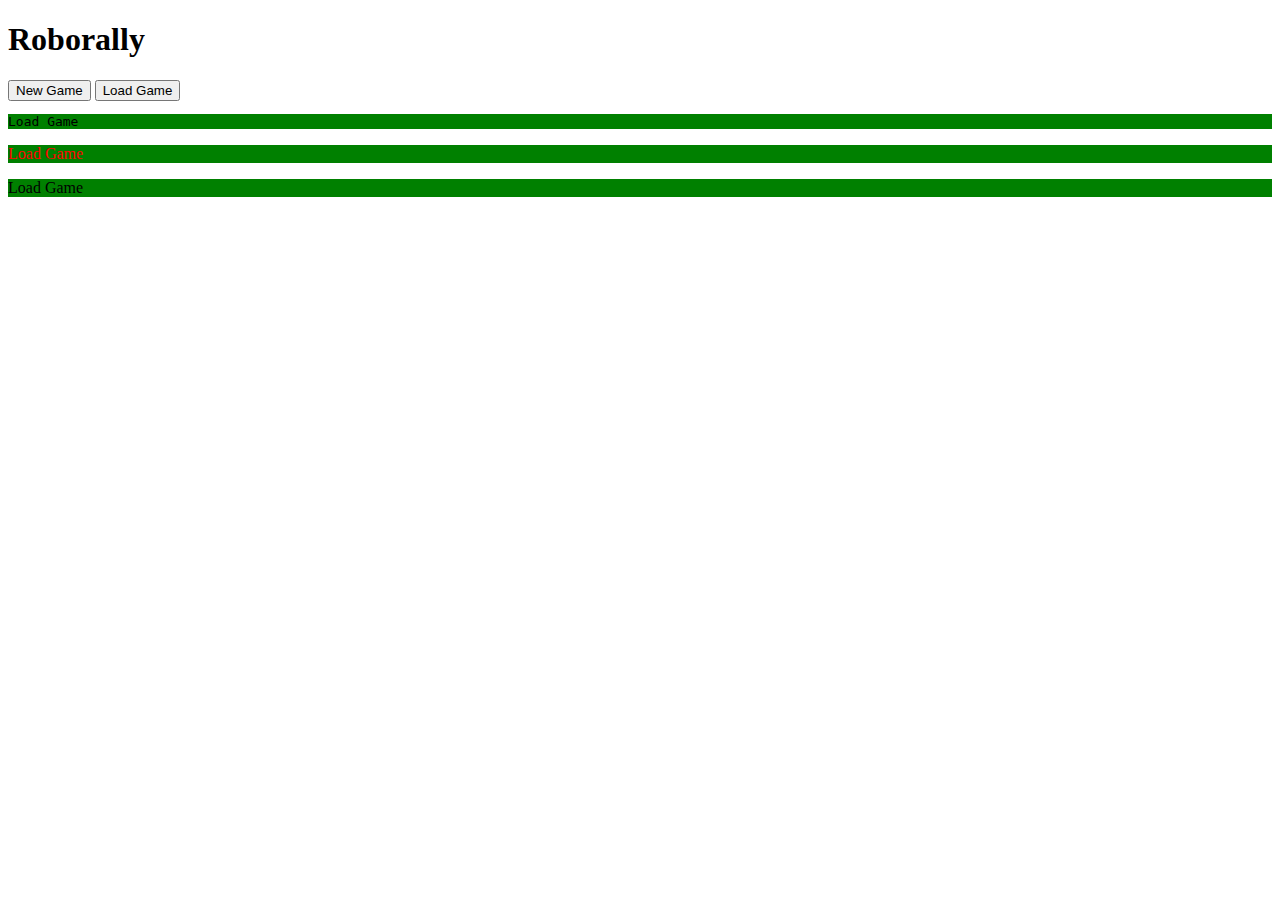
==== client/index.html @ a9de8040 "client" ====
<!doctype html>
<html lang="en">
<head>
    <meta charset="UTF-8">
    <meta name="viewport"
          content="width=device-width, user-scalable=no, initial-scale=1.0, maximum-scale=1.0, minimum-scale=1.0">
    <meta http-equiv="X-UA-Compatible" content="ie=edge">
    <title>Roborally</title>
    <style>
        .myBtn {
            background-color: green;
        }
    </style>
</head>
<body>
<h1 id="ourTitle">Roborally</h1>
<div id="gameboard">
</div>

<button id="newGameBtn" onclick="newGame()">New Game</button>
<button id="loadGameBtn" onclick="loadGame()">Load Game</button>


<p style="font-family: monospace" class="myBtn">Load Game</p>
<p style="color:red" class="myBtn">Load Game</p>
<p class="myBtn">Load Game</p>

</body>

<script>
    const title = document.getElementById("ourTitle");
    let i = 1;

    function setup() {

    }

    function titleFn() {
        i++;
        title.textContent = "Group " + i + " is the best";
    }

    setInterval(titleFn, 1000)


    function loadGame() {
        console.log("loading game")
    }

    let gameboard = document.getElementById("gameboard")
    function newGame() {
        console.log("starting new game")
        const gameboard = debugGetBoards()


    }

    function debugGetBoards() {
        return {
            "boardName": "Example Board",
            "width": 3,
            "height": 3,
            "board": [["we", "e", "e"],
                ["e", "bbe", "wse"],
                ["e", "c1", "e"]]
        }
    }
</script>
</html>
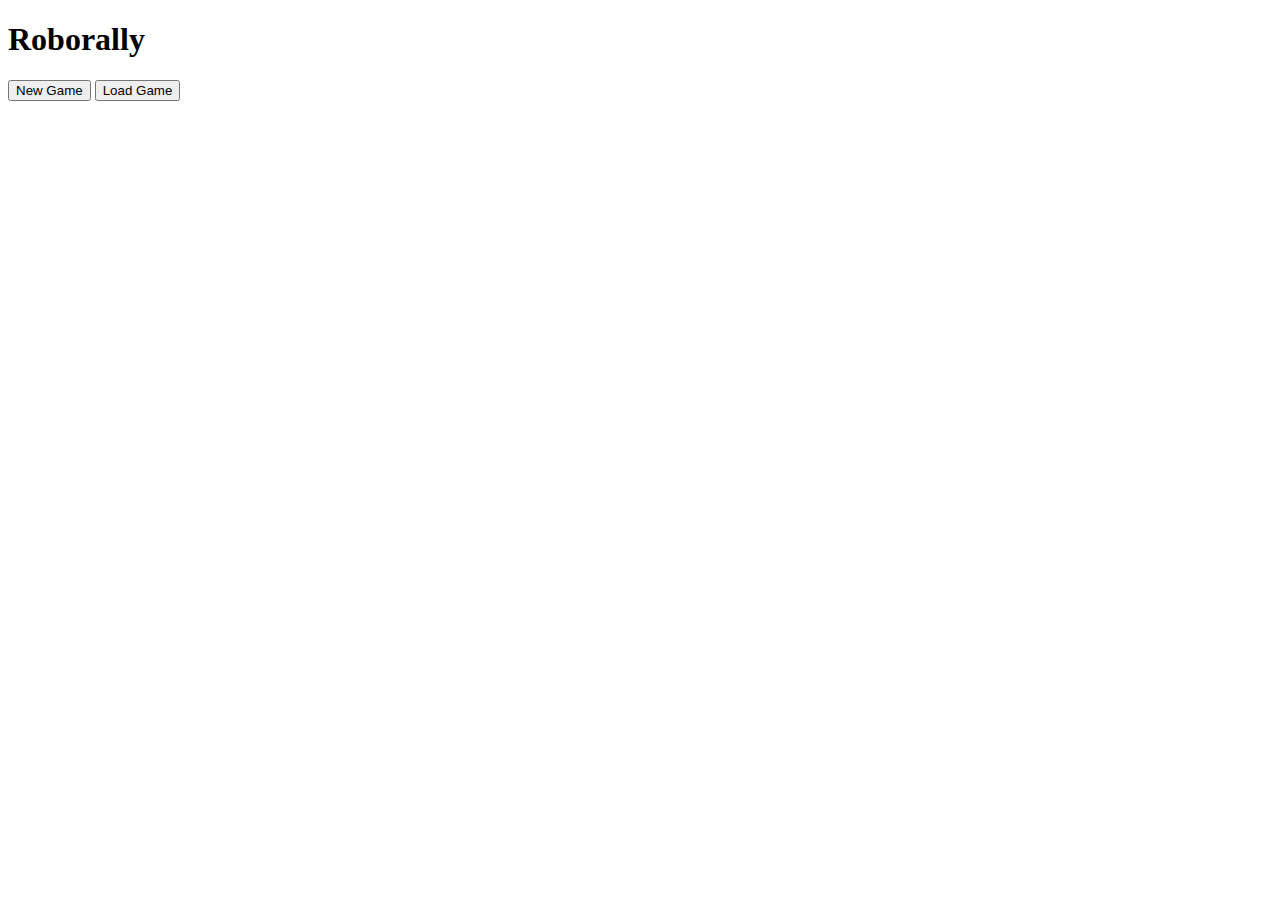
==== commit fd094f54: "teachers board" ====
--- a/client/index.html
+++ b/client/index.html
@@ -19,11 +19,6 @@
 
 <button id="newGameBtn" onclick="newGame()">New Game</button>
 <button id="loadGameBtn" onclick="loadGame()">Load Game</button>
-
-
-<p style="font-family: monospace" class="myBtn">Load Game</p>
-<p style="color:red" class="myBtn">Load Game</p>
-<p class="myBtn">Load Game</p>
 
 </body>
 
@@ -57,12 +52,6 @@
 
     function debugGetBoards() {
         return {
-            "boardName": "Example Board",
-            "width": 3,
-            "height": 3,
-            "board": [["we", "e", "e"],
-                ["e", "bbe", "wse"],
-                ["e", "c1", "e"]]
         }
     }
 </script>
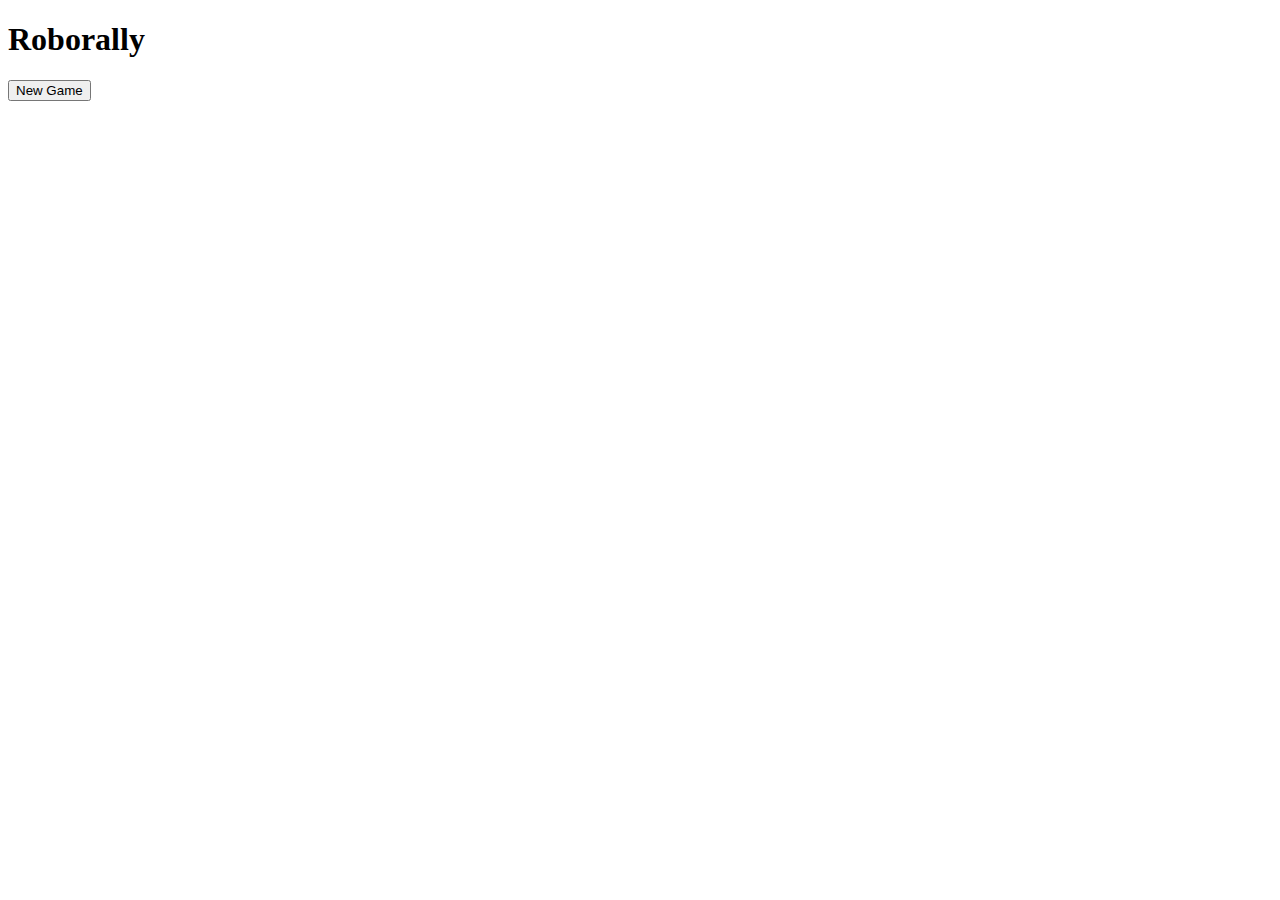
==== commit 4494acdb: "a bit of progress on website" ====
--- a/client/index.html
+++ b/client/index.html
@@ -1,5 +1,6 @@
 <!doctype html>
 <html lang="en">
+
 <head>
     <meta charset="UTF-8">
     <meta name="viewport"
@@ -7,52 +8,22 @@
     <meta http-equiv="X-UA-Compatible" content="ie=edge">
     <title>Roborally</title>
     <style>
-        .myBtn {
-            background-color: green;
+        .hidden {
+            display: none;
         }
+
     </style>
 </head>
+
 <body>
 <h1 id="ourTitle">Roborally</h1>
-<div id="gameboard">
-</div>
+<main id="main-container">
+</main>
 
-<button id="newGameBtn" onclick="newGame()">New Game</button>
-<button id="loadGameBtn" onclick="loadGame()">Load Game</button>
+<button id="new-game-btn" onclick="roborally.newGame()">New Game</button>
 
+<script src="scripts.js"></script>
 </body>
 
-<script>
-    const title = document.getElementById("ourTitle");
-    let i = 1;
 
-    function setup() {
-
-    }
-
-    function titleFn() {
-        i++;
-        title.textContent = "Group " + i + " is the best";
-    }
-
-    setInterval(titleFn, 1000)
-
-
-    function loadGame() {
-        console.log("loading game")
-    }
-
-    let gameboard = document.getElementById("gameboard")
-    function newGame() {
-        console.log("starting new game")
-        const gameboard = debugGetBoards()
-
-
-    }
-
-    function debugGetBoards() {
-        return {
-        }
-    }
-</script>
 </html>